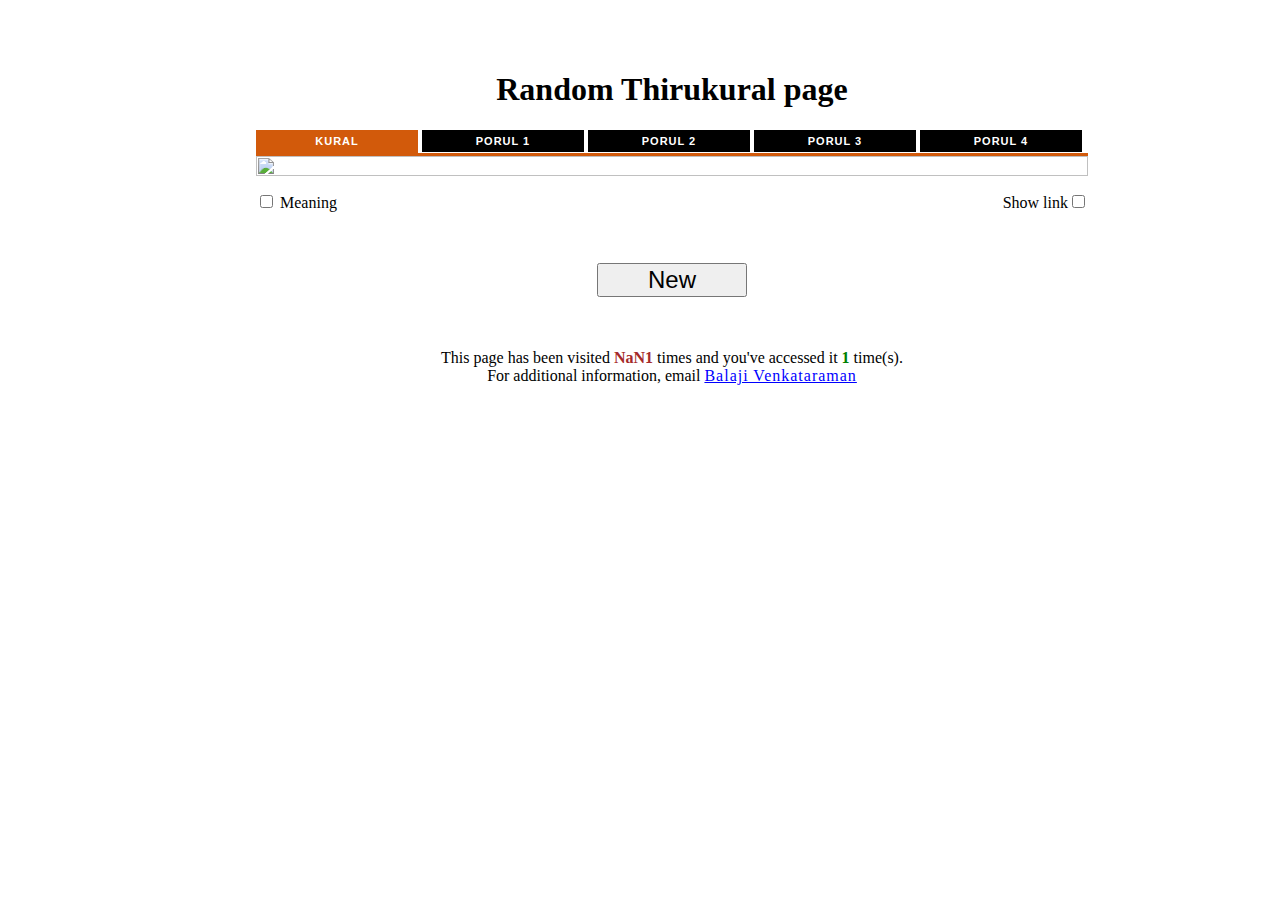
==== index.html @ 0c4e2e8a "Update index.html" ====
<html>
<head>
<!-- ThiruKural with meanings developed by Balaji Venkataraman -->
<title> Balaji Venkataraman(xbalaji)'s random kural page </title>
<meta http-equiv="cache-control" content="no-cache">
<meta http-equiv="pragma" content="no-cache">
<meta http-equiv="expires" content="-1">
<link rel="stylesheet" type="text/css" href="kural.css" />
<link rel="shortcut icon" href="kural.ico">
<link rel="icon" href="kural.gif" type="image/gif">

<script type="text/javascript">
var DEBUG_URL = 0;
// var hosting_site = "//" + (location.host === "xbalaji.github.io" ? "testkural.000webhostapp.com" : location.host);
// var hosting_site = "//" + (location.host === "xbalaji.github.io" ? "kural.atwebpages.com" : location.host);
var hosting_site = "http://" + (location.host === "xbalaji.github.io" ? "kural.atwebpages.com" : location.host);

var kURL = hosting_site + "/kural.php";
var cTabId = 0;

function updateNtimes ()
{
    var cn = "tn";
    var ntime  = 0;
    if (document.cookie.length > 0) {
        cs = document.cookie.indexOf(cn + "=");
        if (cs != -1) {
            cs = cs + cn.length + 1;
            ce = document.cookie.indexOf(";", cs);
            if (ce == -1) {
                ce = document.cookie.length;
            }
            ntime = unescape(document.cookie.substring(cs, ce));
        }
    }
    ++ntime;
    document.cookie = cn + "="  + escape(ntime);
    ktime = document.getElementById("kt");
    ktime.innerHTML = ntime;
}

function genkURL ()
{
    var rn = Math.ceil(Math.random() * 1000);
    return (kURL + "?rn=" + rn);
}

function updateAcount ()
{
    var rn = Math.ceil(Math.random() * 1000);
    var u_url = hosting_site + "/kcount.php?u=1&rn=" + rn;
    kcount = document.getElementById("kc");

    if (window.XMLHttpRequest) {
        upd = new XMLHttpRequest();
    } else if (window.ActiveXObject) {
        upd = new ActiveXObject("Microsoft.XMLHTTP");
    } else {
        kcount.innerHTML = 1024;
        return;
    }
    upd.onreadystatechange = function () {
        if (upd.readyState === XMLHttpRequest.DONE) {
            var status = upd.status
            if (status === 0 || (status >= 200 && status < 400)) {
                kcount.innerHTML = upd.responseText;
            } else {
                kcount.innerHTML = "NaN1";
            }
        } else {
            kcount.innerHTML = "NaN2";
        }
    };
    upd.open("GET", u_url, true);
    upd.send(null);
}

function mailme ()
{
    var name = "Balaji Venkataraman"
    var link = name + " <xbalaji@gmail.com>";
    var sub  = "Reg: " + document.location.href;

    var cdate = new Date();
    var body = cdate.toString();
    document.write('<a href="mailto:' + link + '?subject=' + sub +
                   '&body=' + body + '">' + name + '</a>');

}

function showKural (k_num, reload)
{
    var k_id = "k" + k_num;
    var k_list = document.getElementById("k_tabs");
    for (ix = 0; ix < k_list.childNodes.length; ix++) {
        var ktlelem = k_list.childNodes[ix];
        if (ktlelem.nodeName == "LI") {
            if (ktlelem.id == k_id) {
                ktlelem.childNodes[0].style.backgroundColor = "#D25A0B";
                ktlelem.childNodes[0].style.borderColor = "#D25A0B";
            } else {
                ktlelem.childNodes[0].style.backgroundColor = "black";
                ktlelem.childNodes[0].style.borderColor = "white";
            }
        }
    }
    kmork = document.getElementById("k_mork");
    if (k_num == 0) {
        kmork.innerHTML = "Meaning";
    } else {
        kmork.innerHTML = "Kural";
    }

    /* set the current tab id */
    cTabId = k_num;

    var kurl  = genkURL() + "&ux=" + k_num;

    if (reload == 1) { kurl += "&rx=1"; }
    if (document.k_form.porul.checked) { kurl += "&mx=1"; }

    kimg = document.getElementById("k_img");
    kimg.src = kurl;

    if (DEBUG_URL) {
        kurl += "&tab_id=" + k_num;
    }
    ktext = document.getElementById("k_text");
    ktext.innerHTML= kurl;

    if (reload == 1) {
        updateNtimes();
        updateAcount();
    }
    updateLaddr();
}

function unCheckboxes ()
{
    document.k_form.porul.checked = false;
    document.k_form.lcbox.checked = false;
}

function updateLaddr ()
{

    kaddr = document.getElementById("k_addr");
    ktext = document.getElementById("k_text");

    if (document.k_form.lcbox.checked) {
        kaddr.style.visibility = "visible";
        kaddr.value = ktext.innerHTML.replace(/&amp;/gi, "&");
    } else {
        kaddr.style.visibility = "hidden";
    }
}

function initUrls ()
{
    ktext = document.getElementById("k_text");
    ktext.innerHTML = genkURL();
}

</script>
</head>

<body onload="updateNtimes();updateAcount();unCheckboxes();initUrls();showKural(0,0);">
<span id="modernbricksmenu">
<center><h1>Random Thirukural page</h1></center>
<ul id="k_tabs">
<li id="k0"><a onmouseover="showKural(0,0)" >Kural  </a></li>
<!-- <li id="k1"><a onmouseover="showKural(1,0)" >Porul 1</a></li> -->
<li id="k2"><a onmouseover="showKural(2,0)" >Porul 1</a></li>
<li id="k3"><a onmouseover="showKural(3,0)" >Porul 2</a></li>
<!-- <li id="k4"><a onmouseover="showKural(4,0)" >Porul 4</a></li> -->
<li id="k5"><a onmouseover="showKural(5,0)" >Porul 3</a></li>
<li id="k6"><a onmouseover="showKural(6,0)" >Porul 4</a></li>
<!-- <li id="k7"><a onmouseover="showKural(7,0)" >Porul 7</a></li> -->
</ul>
<div id="modernbricksmenuline">&nbsp;</div>
<span><img id="k_img" class="kpos_abs" src="kural.php" /></span>

<p />
<form name="k_form">
<span>
<table border=0 cellspacing=0 cellpadding=0 width=100%>
<tr>
<td valign=center align=left width="20%">
<input name="porul" type=checkbox name="porul" onclick="showKural(cTabId, 0)">
<span id="k_mork">Meaning</span></input>
</td>

<td valign=center align=center width=60%>
<input id="k_addr" type="text" readonly="readonly" size="60"
style="background-color: rgb(232, 236, 249);visibility:hidden;"
onclick="document.getElementById('k_addr').select()" value="" />
</td>

<td valign=center align=right width=20%>
Show link<input type=checkbox name="lcbox" onclick="updateLaddr()"></input>
</td>
</table>
</span>

<span id="reset">

<center>
<p><span id="k_text" class="ktext_rel" style="visibility:hidden"></span><p>
<input name="relbut" type="button" style="width:150px; font-size: 24px;" value="New" onclick="showKural(cTabId, 1)" />
</form>

<br/><br/>
This page has been visited <b><font color=brown>
<span id="kc">&nbsp;</span></font></b>
times and you've accessed it <b><font color=green>
<span id="kt"> &nbsp;</span></font></b> time(s).</b>
<br>For additional information,
email <script language="javascript" type="text/javascript">mailme();</script>
</span>

<br>
<html>
    <iframe src="http://www.facebook.com/plugins/like.php?href=http://apps.facebook.com/randomkural" scrolling="no" frameborder="0" style="border:none; width:450px; height:80px">
    </iframe>
<br>

<!-- pay pal information : begin -->
<form action="https://www.paypal.com/cgi-bin/webscr" method="post">
<input type="hidden" name="cmd" value="_s-xclick">
<input type="hidden" name="encrypted" value="-----BEGIN [base64]/IPHjD4G7J17RrqxnUNDibS3A8pvSRqPDuV2UD4Gg8x5jVZw7F5i/[base64]/EHAt1qpH4yl3rW1QUUYWW73THk7U1+DdcUo/OcS19uwp9tfxJB1rzbcNcQzRYoQrYL8Q+s74mWwRoqWIpN41vSA6ZknJYSbCe/[base64]/ETMS1ycjtkpkvjXZe9k+6CieLuLsPumsJ7QC1odNz3sJiCbs2wC0nLE0uLGaEtXynIgRqIddYCHx88pb5HTXv4SZeuv0Rqq4+axW9PLAAATU8w04qqjaSXgbGLP3NmohqM6bV9kZZwZLR/klDaQGo1u9uDb9lr4Yn+rBQIDAQABo4HuMIHrMB0GA1UdDgQWBBSWn3y7xm8XvVk/UtcKG+wQ1mSUazCBuwYDVR0jBIGzMIGwgBSWn3y7xm8XvVk/[base64]/zANBgkqhkiG9w0BAQUFAAOBgQCBXzpWmoBa5e9fo6ujionW1hUhPkOBakTr3YCDjbYfvJEiv/2P+IobhOGJr85+XHhN0v4gUkEDI8r2/rNk1m0GA8HKddvTjyGw/XqXa+LSTlDYkqI8OwR8GEYj4efEtcRpRYBxV8KxAW93YDWzFGvruKnnLbDAF6VR5w/[base64]/AucOBVL68khORojTZsxfc8kMCxlpRTEycwX/AlT4Tms4p6Uzu+UXYcGASUbIzvtvwcWZmqP+92J8KZpBnoCT1iflEqZjBCOFXguhOW4PS6n8FSIC4bQD89emBjBgBxbOcA==-----END PKCS7-----
">
<input type="image" src="https://www.paypal.com/en_US/i/btn/btn_donateCC_LG_global.gif" border="0" name="submit" alt="">
<img alt="" border="0" src="https://www.paypal.com/en_US/i/scr/pixel.gif" width="1" height="1">
</form>
<!-- pay pal information : end   -->

</span> <!-- reset -->
</center>
</body>
</html>
---- kural.css ----
/*Credits: Dynamic Drive CSS Library */
/*URL: http://www.dynamicdrive.com/style/ */

#modernbricksmenu
{
    /* padding:    0; */
    /* background: transparent; */
    position:   absolute;
    left:        20%;
    top:         50px;
    width:       832px; /* 800 (a.width (8 * 100) + li.margin (8 * 4) */
}

#modernbricksmenu ul 
{
    font: bold 11px Arial;
    list-style: none;
    width:   100%;
    float:   left;
    margin:  0;
    padding: 0;
}

#modernbricksmenu li
{
    float:   left;
    display: inline;
    margin:     0 4px 0 0;
    padding:    0;
    text-transform:uppercase;
    text-align: center;
}

#modernbricksmenu a
{
    float:      left;
    color:      white;
    margin: 0 0px 0 0;      /* Margin between each menu item */
    padding: 5px 0px;
    text-decoration: none;
    letter-spacing: 1px;
    background-color: black; /*Default menu color*/
    border-bottom: 1px solid white;
    width:       162px; /* 100px; */
}

/* Menu hover bgcolor */
/*
#modernbricksmenu a:hover
{
    background-color: gray; 
    background-color: #D25A0B;
    border-color: #D25A0B;
}
*/

/* default tab setting is done based on k<id> here!! */
#modernbricksmenu #k0 a
{   /*currently selected tab*/
    background-color: #D25A0B; /*Brown color theme*/ 
    border-color: #D25A0B; /*Brown color theme*/ 
}

#modernbricksmenuline{
    clear: both;
    background: #D25A0B; /*Brown color theme*/ 
    position:   relative;
    left:   0px;
    top:    0px;
    line-height: 3px;
    width:  100%;
}

.kpos_abs {
    position: relative;
    left:    0px;
    top:     0px;
    width:  100%;
}

.kcon {
    position: relative;
    left:     0px;
    width:   100%;
}

.ktext_rel {
    position: relative;
}

#reset
{
    float:      inherit;
    display:    inline;
    color:      inherit;
    margin: 0;         
    padding: 0;
    letter-spacing:   inherit;
    background-color: inherit; /*Default menu color*/
    border-bottom:    inherit;
    width:            100%;
    text-decoration:  none;
}

#reset a
{
    float:      none;
    display:    inline;
    color:      white;
    margin: 0;         
    padding: 0;
    background-color: white; /*Default menu color*/
    border-bottom:    inherit;
    width:            auto;
    text-decoration:  underline;
}

#reset a:link       { color: blue }
#reset a:visited    { color: red }
#reset a:active     { color: lime }
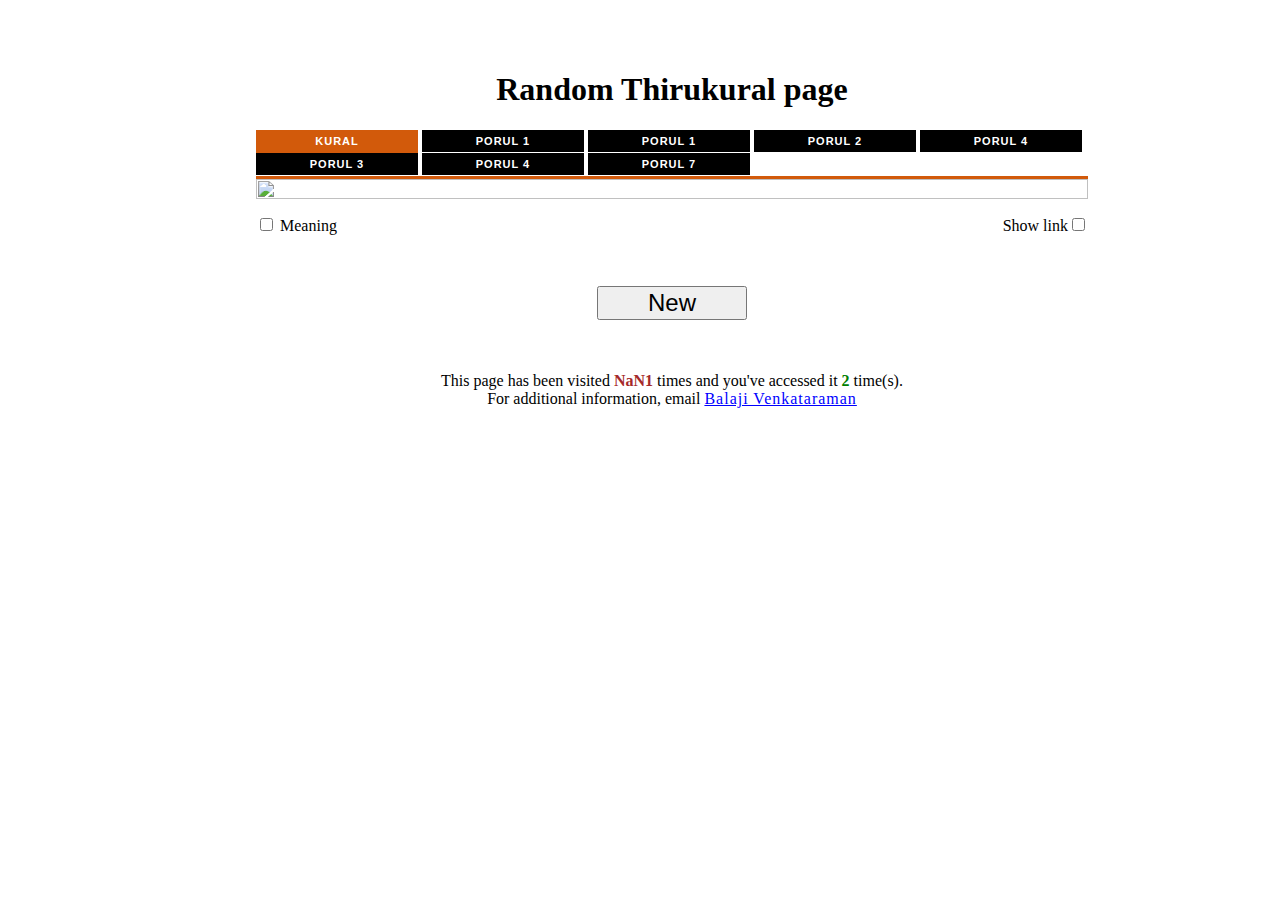
==== commit 5adee127: "Update index.html" ====
--- a/index.html
+++ b/index.html
@@ -169,13 +169,13 @@
 <center><h1>Random Thirukural page</h1></center>
 <ul id="k_tabs">
 <li id="k0"><a onmouseover="showKural(0,0)" >Kural  </a></li>
-<!-- <li id="k1"><a onmouseover="showKural(1,0)" >Porul 1</a></li> -->
+<li id="k1"><a onmouseover="showKural(1,0)" >Porul 1</a></li> <!-- comment removed -->
 <li id="k2"><a onmouseover="showKural(2,0)" >Porul 1</a></li>
 <li id="k3"><a onmouseover="showKural(3,0)" >Porul 2</a></li>
-<!-- <li id="k4"><a onmouseover="showKural(4,0)" >Porul 4</a></li> -->
+<li id="k4"><a onmouseover="showKural(4,0)" >Porul 4</a></li> <!-- comment removed -->
 <li id="k5"><a onmouseover="showKural(5,0)" >Porul 3</a></li>
 <li id="k6"><a onmouseover="showKural(6,0)" >Porul 4</a></li>
-<!-- <li id="k7"><a onmouseover="showKural(7,0)" >Porul 7</a></li> -->
+<li id="k7"><a onmouseover="showKural(7,0)" >Porul 7</a></li> <!-- comment removed -->
 </ul>
 <div id="modernbricksmenuline">&nbsp;</div>
 <span><img id="k_img" class="kpos_abs" src="kural.php" /></span>
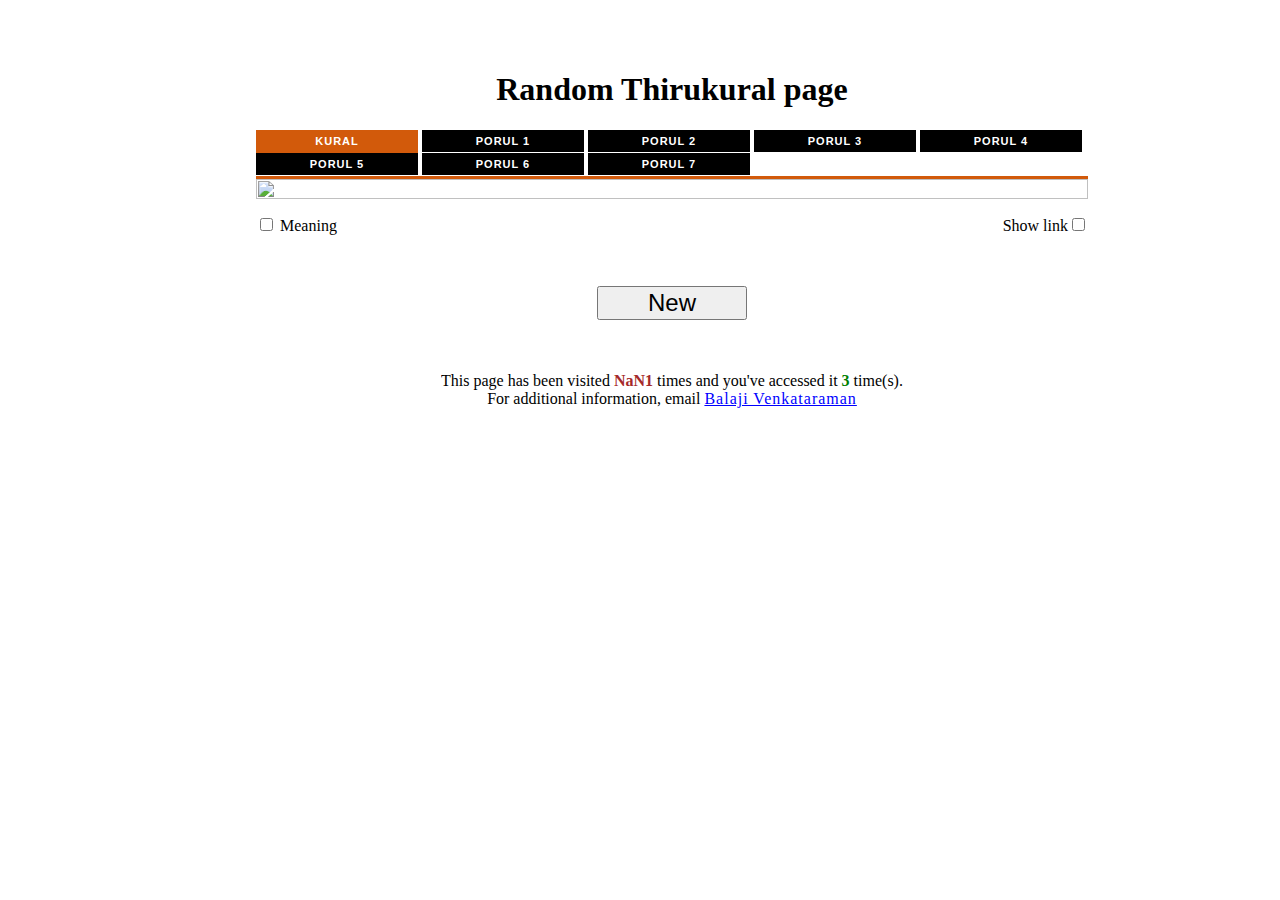
==== commit 6993e893: "Update index.html" ====
--- a/index.html
+++ b/index.html
@@ -170,11 +170,11 @@
 <ul id="k_tabs">
 <li id="k0"><a onmouseover="showKural(0,0)" >Kural  </a></li>
 <li id="k1"><a onmouseover="showKural(1,0)" >Porul 1</a></li> <!-- comment removed -->
-<li id="k2"><a onmouseover="showKural(2,0)" >Porul 1</a></li>
-<li id="k3"><a onmouseover="showKural(3,0)" >Porul 2</a></li>
+<li id="k2"><a onmouseover="showKural(2,0)" >Porul 2</a></li>
+<li id="k3"><a onmouseover="showKural(3,0)" >Porul 3</a></li>
 <li id="k4"><a onmouseover="showKural(4,0)" >Porul 4</a></li> <!-- comment removed -->
-<li id="k5"><a onmouseover="showKural(5,0)" >Porul 3</a></li>
-<li id="k6"><a onmouseover="showKural(6,0)" >Porul 4</a></li>
+<li id="k5"><a onmouseover="showKural(5,0)" >Porul 5</a></li>
+<li id="k6"><a onmouseover="showKural(6,0)" >Porul 6</a></li>
 <li id="k7"><a onmouseover="showKural(7,0)" >Porul 7</a></li> <!-- comment removed -->
 </ul>
 <div id="modernbricksmenuline">&nbsp;</div>
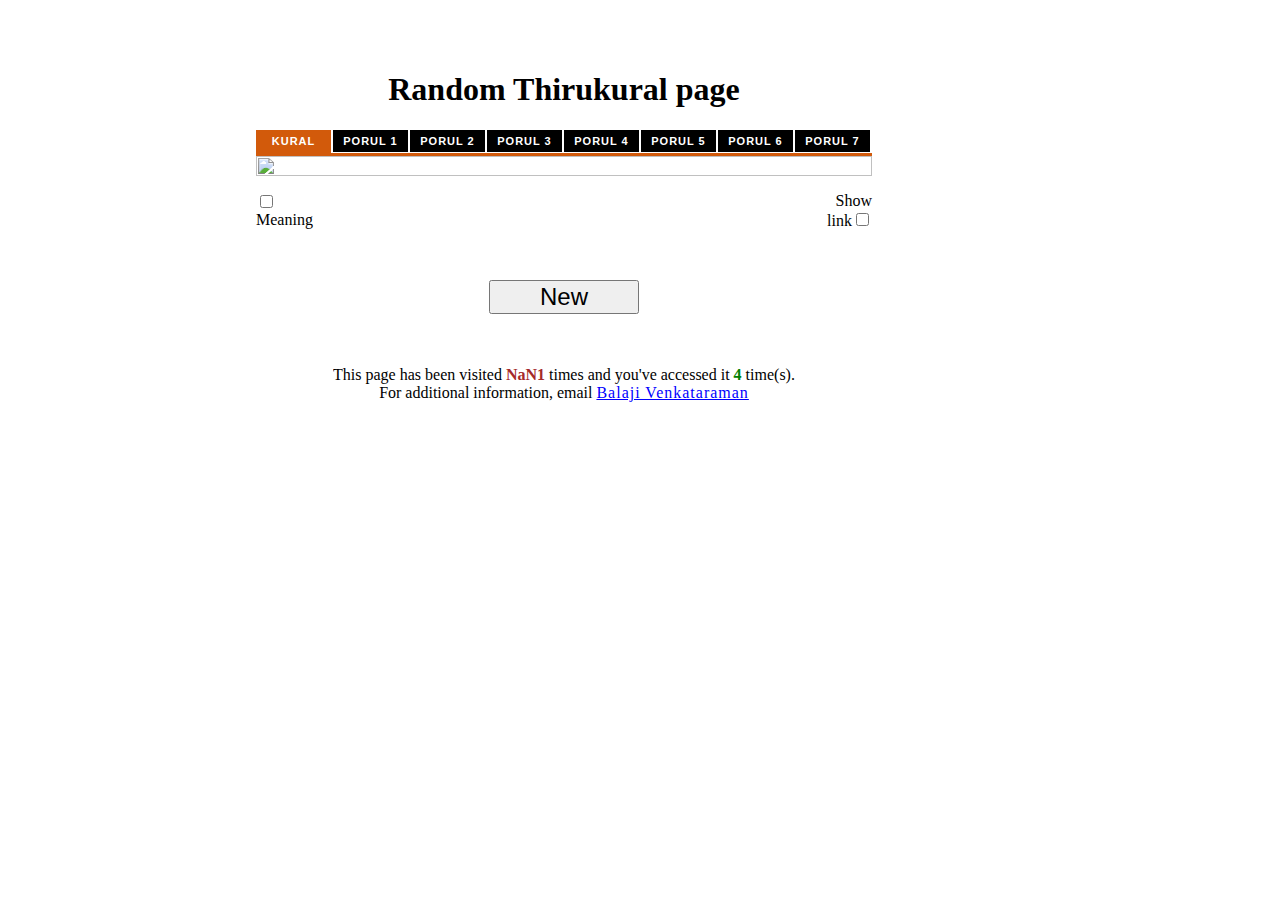
==== commit c46e5d4a: "try to fix for chrome" ====
--- a/index.html
+++ b/index.html
@@ -14,6 +14,7 @@
 // var hosting_site = "//" + (location.host === "xbalaji.github.io" ? "testkural.000webhostapp.com" : location.host);
 // var hosting_site = "//" + (location.host === "xbalaji.github.io" ? "kural.atwebpages.com" : location.host);
 var hosting_site = "http://" + (location.host === "xbalaji.github.io" ? "kural.atwebpages.com" : location.host);
+// var hosting_site = "http://kural.atwebpages.com";
 
 var kURL = hosting_site + "/kural.php";
 var cTabId = 0;
@@ -168,14 +169,14 @@
 <span id="modernbricksmenu">
 <center><h1>Random Thirukural page</h1></center>
 <ul id="k_tabs">
-<li id="k0"><a onmouseover="showKural(0,0)" >Kural  </a></li>
-<li id="k1"><a onmouseover="showKural(1,0)" >Porul 1</a></li> <!-- comment removed -->
-<li id="k2"><a onmouseover="showKural(2,0)" >Porul 2</a></li>
-<li id="k3"><a onmouseover="showKural(3,0)" >Porul 3</a></li>
-<li id="k4"><a onmouseover="showKural(4,0)" >Porul 4</a></li> <!-- comment removed -->
-<li id="k5"><a onmouseover="showKural(5,0)" >Porul 5</a></li>
-<li id="k6"><a onmouseover="showKural(6,0)" >Porul 6</a></li>
-<li id="k7"><a onmouseover="showKural(7,0)" >Porul 7</a></li> <!-- comment removed -->
+<li id="k0"><a referrerpolicy=origin onmouseover="showKural(0,0)" >Kural  </a></li>
+<li id="k1"><a referrerpolicy=origin onmouseover="showKural(1,0)" >Porul 1</a></li> <!-- comment removed -->
+<li id="k2"><a referrerpolicy=origin onmouseover="showKural(2,0)" >Porul 2</a></li>
+<li id="k3"><a referrerpolicy=origin onmouseover="showKural(3,0)" >Porul 3</a></li>
+<li id="k4"><a referrerpolicy=origin onmouseover="showKural(4,0)" >Porul 4</a></li> <!-- comment removed -->
+<li id="k5"><a referrerpolicy=origin onmouseover="showKural(5,0)" >Porul 5</a></li>
+<li id="k6"><a referrerpolicy=origin onmouseover="showKural(6,0)" >Porul 6</a></li>
+<li id="k7"><a referrerpolicy=origin onmouseover="showKural(7,0)" >Porul 7</a></li> <!-- comment removed -->
 </ul>
 <div id="modernbricksmenuline">&nbsp;</div>
 <span><img id="k_img" class="kpos_abs" src="kural.php" /></span>
--- a/kural.css
+++ b/kural.css
@@ -8,7 +8,7 @@
     position:   absolute;
     left:        20%;
     top:         50px;
-    width:       832px; /* 800 (a.width (8 * 100) + li.margin (8 * 4) */
+    width:       616px; /* 600 (a.width (8 * 75) + li.margin (8 * 2) */
 }
 
 #modernbricksmenu ul 
@@ -25,7 +25,7 @@
 {
     float:   left;
     display: inline;
-    margin:     0 4px 0 0;
+    margin:     0 2px 0 0;
     padding:    0;
     text-transform:uppercase;
     text-align: center;
@@ -41,7 +41,7 @@
     letter-spacing: 1px;
     background-color: black; /*Default menu color*/
     border-bottom: 1px solid white;
-    width:       162px; /* 100px; */
+    width:       75px;
 }
 
 /* Menu hover bgcolor */
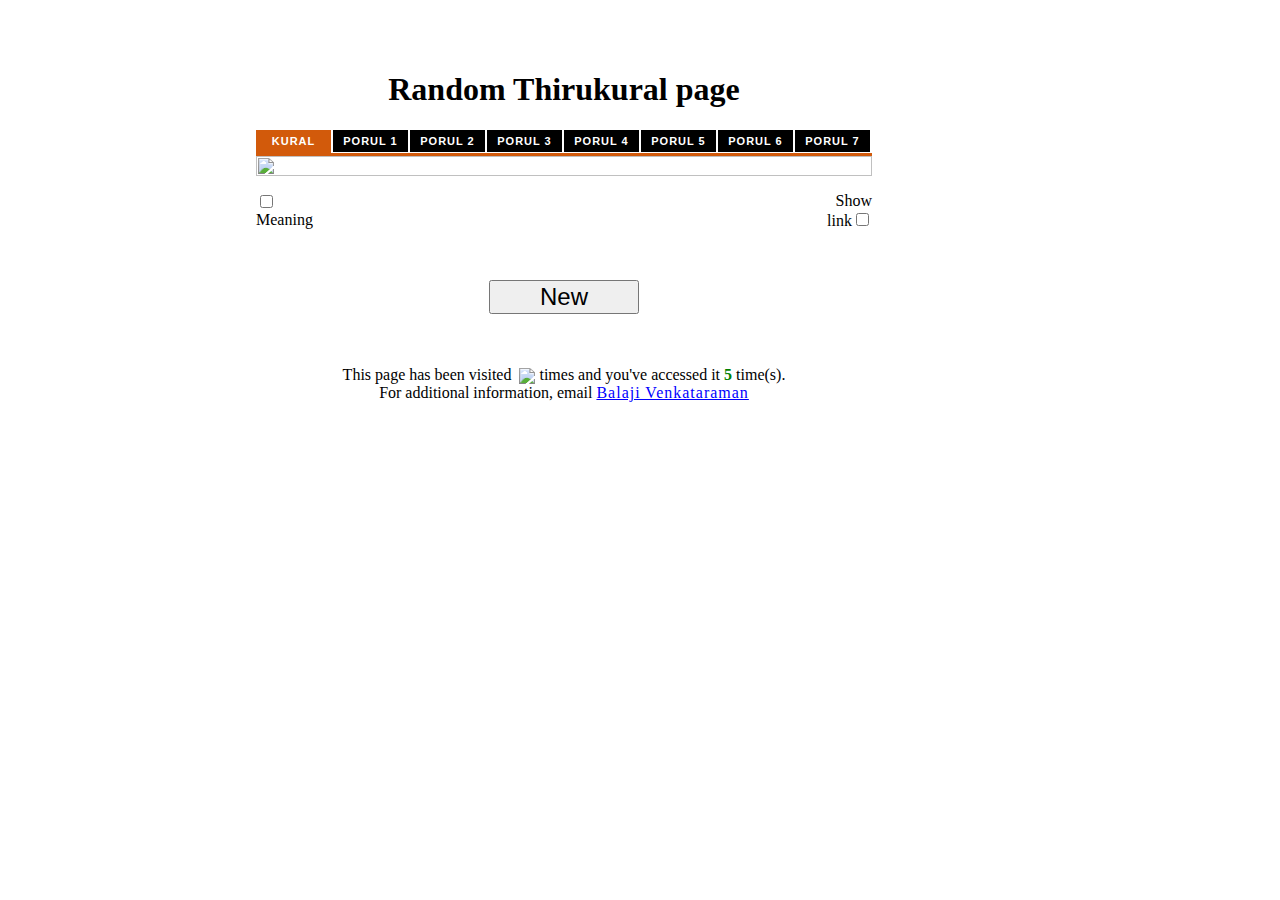
==== commit 21d01e92: "frontend changes to handle backend count as image; added indexlocal for local debugging" ====
--- a/index.html
+++ b/index.html
@@ -11,10 +11,8 @@
 
 <script type="text/javascript">
 var DEBUG_URL = 0;
-// var hosting_site = "//" + (location.host === "xbalaji.github.io" ? "testkural.000webhostapp.com" : location.host);
 // var hosting_site = "//" + (location.host === "xbalaji.github.io" ? "kural.atwebpages.com" : location.host);
 var hosting_site = "http://" + (location.host === "xbalaji.github.io" ? "kural.atwebpages.com" : location.host);
-// var hosting_site = "http://kural.atwebpages.com";
 
 var kURL = hosting_site + "/kural.php";
 var cTabId = 0;
@@ -40,40 +38,18 @@
     ktime.innerHTML = ntime;
 }
 
+function updateAcount ()
+{
+    var rn = Math.ceil(Math.random() * 1000);
+    var u_url = hosting_site + "/kcount.php?u=1&rn=" + rn;
+    kcimg = document.getElementById("kc");
+    kcimg.src = u_url
+}
+
 function genkURL ()
 {
     var rn = Math.ceil(Math.random() * 1000);
     return (kURL + "?rn=" + rn);
-}
-
-function updateAcount ()
-{
-    var rn = Math.ceil(Math.random() * 1000);
-    var u_url = hosting_site + "/kcount.php?u=1&rn=" + rn;
-    kcount = document.getElementById("kc");
-
-    if (window.XMLHttpRequest) {
-        upd = new XMLHttpRequest();
-    } else if (window.ActiveXObject) {
-        upd = new ActiveXObject("Microsoft.XMLHTTP");
-    } else {
-        kcount.innerHTML = 1024;
-        return;
-    }
-    upd.onreadystatechange = function () {
-        if (upd.readyState === XMLHttpRequest.DONE) {
-            var status = upd.status
-            if (status === 0 || (status >= 200 && status < 400)) {
-                kcount.innerHTML = upd.responseText;
-            } else {
-                kcount.innerHTML = "NaN1";
-            }
-        } else {
-            kcount.innerHTML = "NaN2";
-        }
-    };
-    upd.open("GET", u_url, true);
-    upd.send(null);
 }
 
 function mailme ()
@@ -211,13 +187,12 @@
 </form>
 
 <br/><br/>
-This page has been visited <b><font color=brown>
-<span id="kc">&nbsp;</span></font></b>
+<span id="kctxt"> This page has been visited &nbsp<img id="kc" class="kc_abs" src="kcount.php" />
 times and you've accessed it <b><font color=green>
 <span id="kt"> &nbsp;</span></font></b> time(s).</b>
 <br>For additional information,
 email <script language="javascript" type="text/javascript">mailme();</script>
-</span>
+</span></span>
 
 <br>
 <html>
--- a/kural.css
+++ b/kural.css
@@ -78,6 +78,16 @@
     width:  100%;
 }
 
+.kc_abs {
+    vertical-align: middle;
+    position: relative;
+}
+
+.kctxt {
+    display: inline-block;
+    text-align: center;
+}
+
 .kcon {
     position: relative;
     left:     0px;
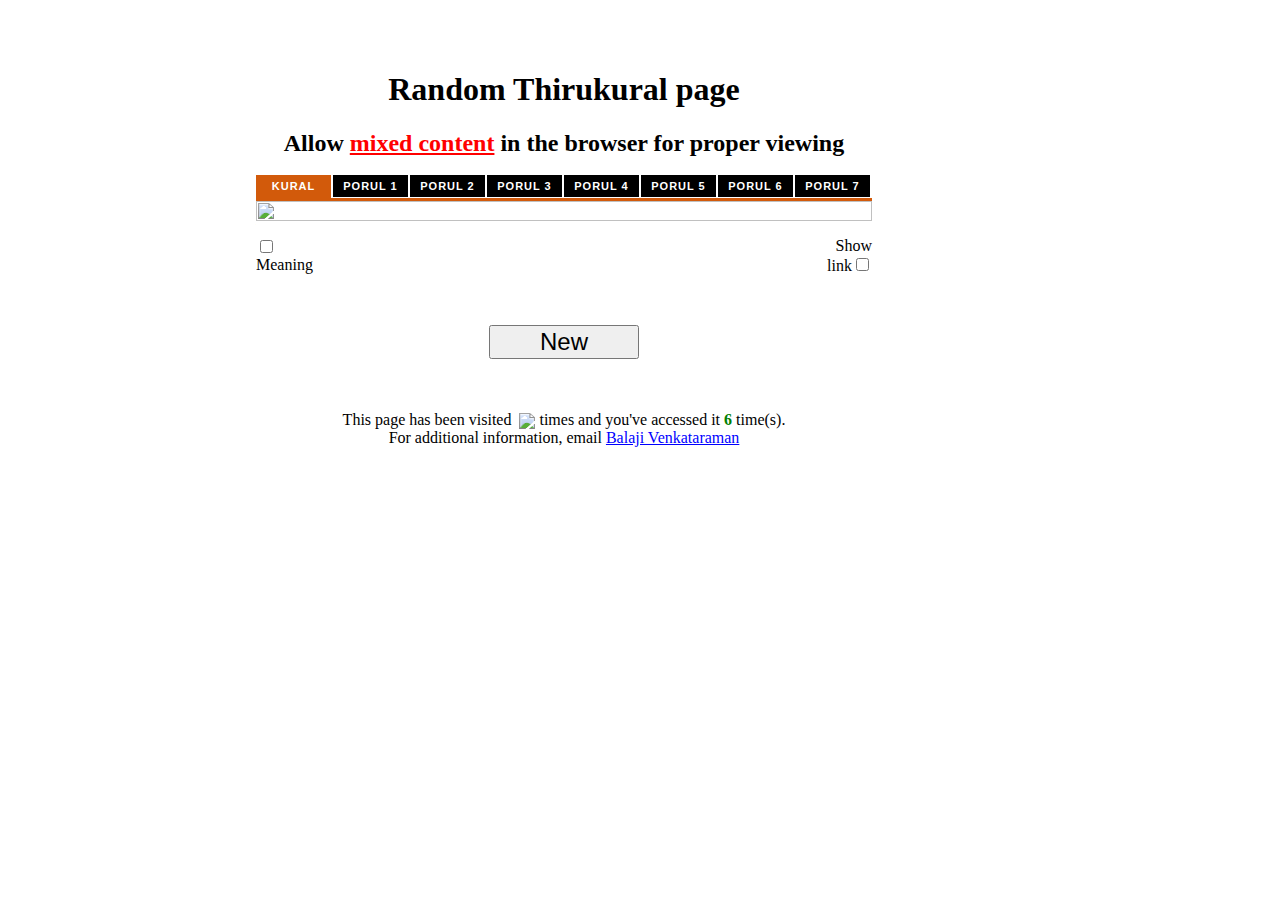
==== commit cfdc986d: "add brower warning" ====
--- a/index.html
+++ b/index.html
@@ -16,6 +16,20 @@
 
 var kURL = hosting_site + "/kural.php";
 var cTabId = 0;
+
+function checkBrowser ()
+{
+  let warn = false;
+  let agent = window.navigator.userAgent.toLowerCase();
+  if (agent.indexOf("firefox") > -1) {
+    warn = false;
+  } else {
+    warn = true;
+  }
+  if (warn == true) {
+    document.getElementById("w1").innerHTML="<b class='w1b'>Allow <a id='w1a' href='https://experienceleague.adobe.com/docs/target/using/experiences/vec/troubleshoot-composer/mixed-content.html?lang=en'>mixed content</a> in the browser for proper viewing</b><br/><br/>";
+  }
+}
 
 function updateNtimes ()
 {
@@ -141,18 +155,19 @@
 </script>
 </head>
 
-<body onload="updateNtimes();updateAcount();unCheckboxes();initUrls();showKural(0,0);">
+<body onload="checkBrowser();updateNtimes();updateAcount();unCheckboxes();initUrls();showKural(0,0);">
 <span id="modernbricksmenu">
 <center><h1>Random Thirukural page</h1></center>
+<div id="w1" align=center></div>
 <ul id="k_tabs">
-<li id="k0"><a referrerpolicy=origin onmouseover="showKural(0,0)" >Kural  </a></li>
-<li id="k1"><a referrerpolicy=origin onmouseover="showKural(1,0)" >Porul 1</a></li> <!-- comment removed -->
-<li id="k2"><a referrerpolicy=origin onmouseover="showKural(2,0)" >Porul 2</a></li>
-<li id="k3"><a referrerpolicy=origin onmouseover="showKural(3,0)" >Porul 3</a></li>
-<li id="k4"><a referrerpolicy=origin onmouseover="showKural(4,0)" >Porul 4</a></li> <!-- comment removed -->
-<li id="k5"><a referrerpolicy=origin onmouseover="showKural(5,0)" >Porul 5</a></li>
-<li id="k6"><a referrerpolicy=origin onmouseover="showKural(6,0)" >Porul 6</a></li>
-<li id="k7"><a referrerpolicy=origin onmouseover="showKural(7,0)" >Porul 7</a></li> <!-- comment removed -->
+<li id="k0"><a onmouseover="showKural(0,0)" >Kural  </a></li>
+<li id="k1"><a onmouseover="showKural(1,0)" >Porul 1</a></li> <!-- comment removed -->
+<li id="k2"><a onmouseover="showKural(2,0)" >Porul 2</a></li>
+<li id="k3"><a onmouseover="showKural(3,0)" >Porul 3</a></li>
+<li id="k4"><a onmouseover="showKural(4,0)" >Porul 4</a></li> <!-- comment removed -->
+<li id="k5"><a onmouseover="showKural(5,0)" >Porul 5</a></li>
+<li id="k6"><a onmouseover="showKural(6,0)" >Porul 6</a></li>
+<li id="k7"><a onmouseover="showKural(7,0)" >Porul 7</a></li> <!-- comment removed -->
 </ul>
 <div id="modernbricksmenuline">&nbsp;</div>
 <span><img id="k_img" class="kpos_abs" src="kural.php" /></span>
@@ -183,7 +198,7 @@
 
 <center>
 <p><span id="k_text" class="ktext_rel" style="visibility:hidden"></span><p>
-<input name="relbut" type="button" style="width:150px; font-size: 24px;" value="New" onclick="showKural(cTabId, 1)" />
+<input name="relbut" type="button" style="width:150px; font-size: 24px;" value="New" onclick="checkBrowser();showKural(cTabId, 1)" />
 </form>
 
 <br/><br/>
--- a/kural.css
+++ b/kural.css
@@ -31,7 +31,8 @@
     text-align: center;
 }
 
-#modernbricksmenu a
+/* #modernbricksmenu a */
+#k_tabs > li > a
 {
     float:      left;
     color:      white;
@@ -55,10 +56,16 @@
 */
 
 /* default tab setting is done based on k<id> here!! */
-#modernbricksmenu #k0 a
+/* #modernbricksmenu #k0 a */
+#k0 > a
 {   /*currently selected tab*/
     background-color: #D25A0B; /*Brown color theme*/ 
     border-color: #D25A0B; /*Brown color theme*/ 
+}
+
+#w1a
+{
+  color: red;
 }
 
 #modernbricksmenuline{
@@ -129,4 +136,6 @@
 #reset a:visited    { color: red }
 #reset a:active     { color: lime }
 
-
+.w1b {
+  font-size: 150%;
+}
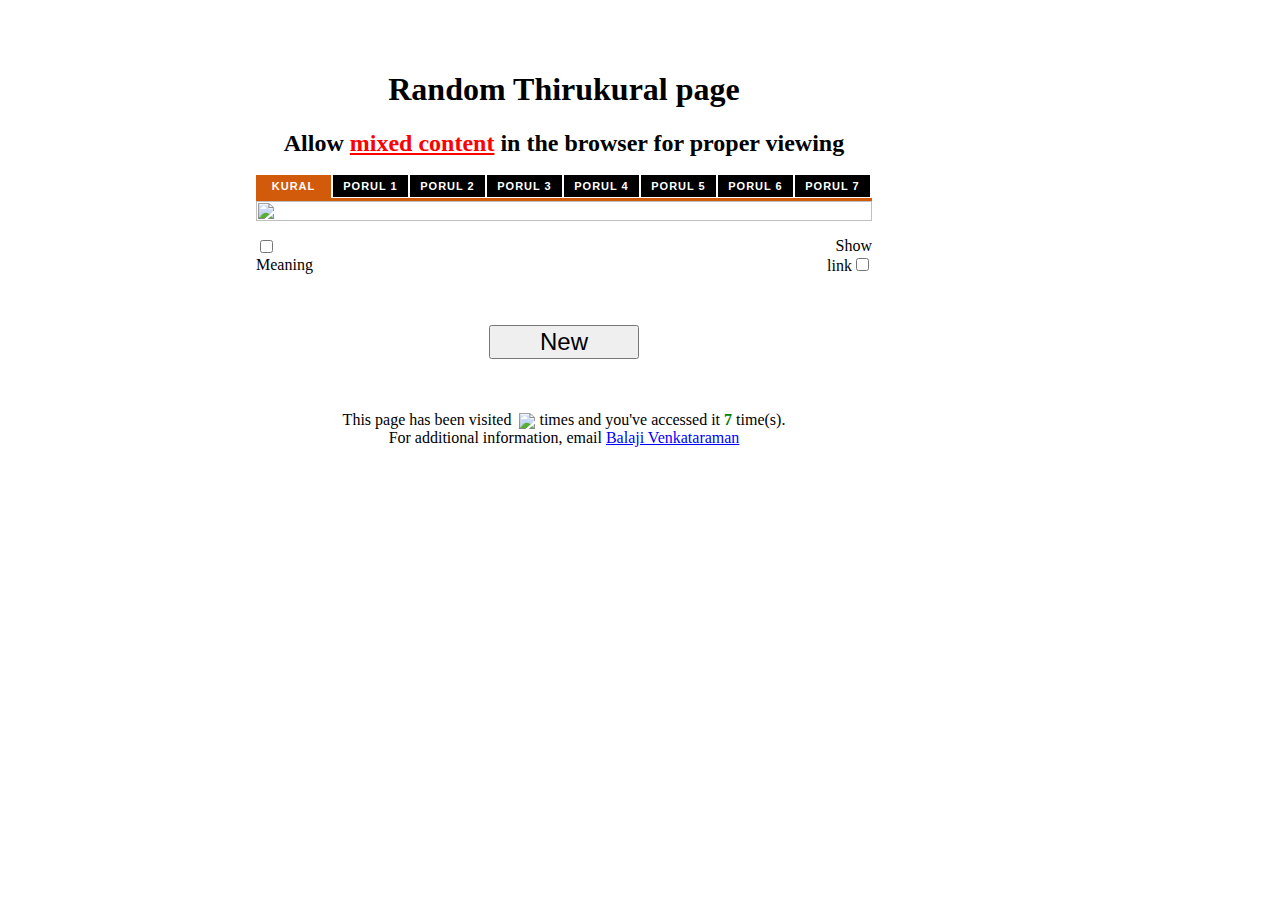
==== commit 4d1dee21: "updte to fallback website" ====
--- a/index.html
+++ b/index.html
@@ -12,7 +12,8 @@
 <script type="text/javascript">
 var DEBUG_URL = 0;
 // var hosting_site = "//" + (location.host === "xbalaji.github.io" ? "kural.atwebpages.com" : location.host);
-var hosting_site = "http://" + (location.host === "xbalaji.github.io" ? "kural.atwebpages.com" : location.host);
+// var hosting_site = "http://" + (location.host === "xbalaji.github.io" ? "kural.atwebpages.com" : location.host);
+var hosting_site = "http://" + (location.host === "xbalaji.github.io" ? "kural.great-site.net" : location.host);
 
 var kURL = hosting_site + "/kural.php";
 var cTabId = 0;
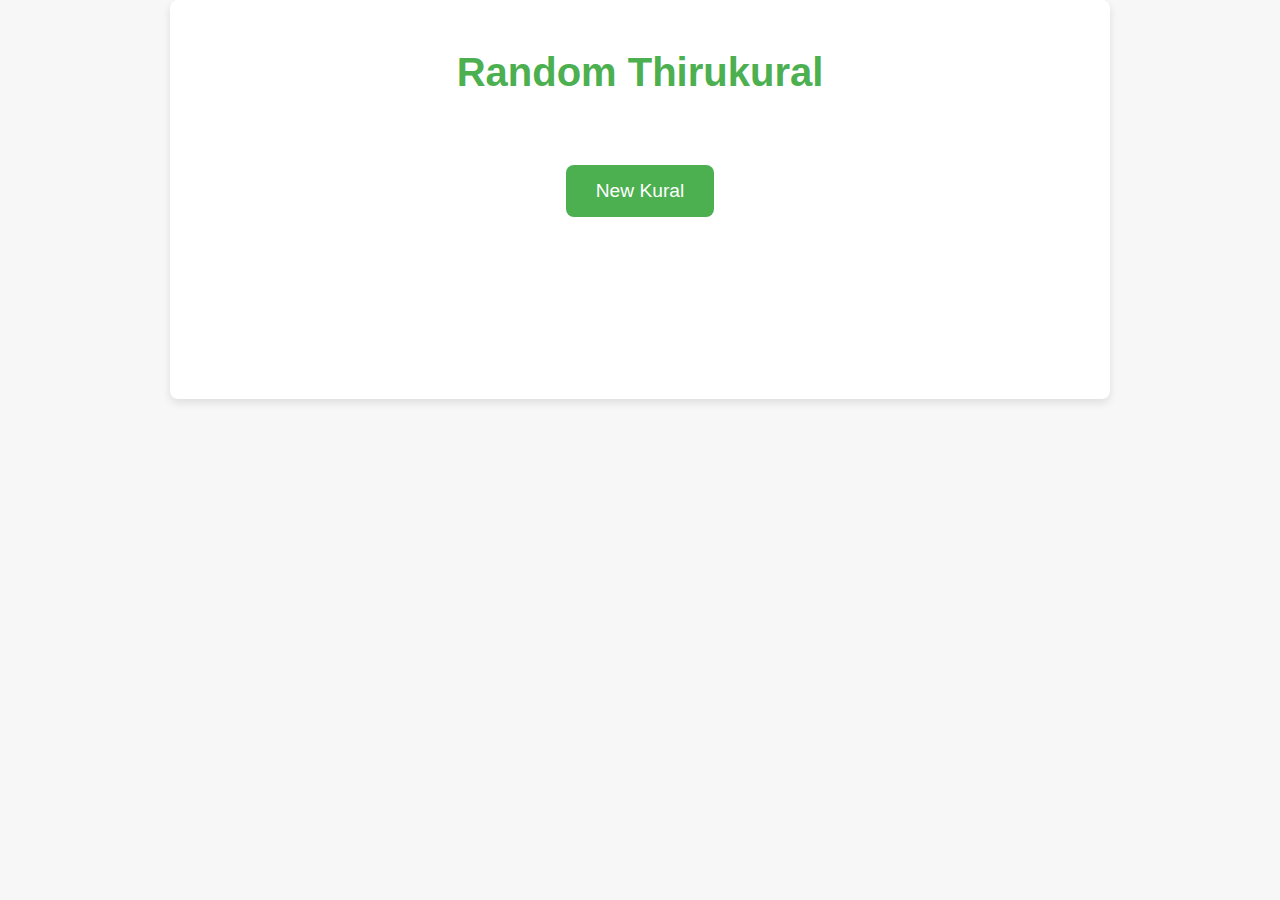
==== commit cfc7a2ff: "updated files to use google app script" ====
--- a/index.html
+++ b/index.html
@@ -1,232 +1,214 @@
-<html>
+<!DOCTYPE html>
+<html lang="en">
 <head>
-<!-- ThiruKural with meanings developed by Balaji Venkataraman -->
-<title> Balaji Venkataraman(xbalaji)'s random kural page </title>
-<meta http-equiv="cache-control" content="no-cache">
-<meta http-equiv="pragma" content="no-cache">
-<meta http-equiv="expires" content="-1">
-<link rel="stylesheet" type="text/css" href="kural.css" />
-<link rel="shortcut icon" href="kural.ico">
-<link rel="icon" href="kural.gif" type="image/gif">
-
-<script type="text/javascript">
-var DEBUG_URL = 0;
-// var hosting_site = "//" + (location.host === "xbalaji.github.io" ? "kural.atwebpages.com" : location.host);
-// var hosting_site = "http://" + (location.host === "xbalaji.github.io" ? "kural.atwebpages.com" : location.host);
-var hosting_site = "http://" + (location.host === "xbalaji.github.io" ? "kural.great-site.net" : location.host);
-
-var kURL = hosting_site + "/kural.php";
-var cTabId = 0;
-
-function checkBrowser ()
-{
-  let warn = false;
-  let agent = window.navigator.userAgent.toLowerCase();
-  if (agent.indexOf("firefox") > -1) {
-    warn = false;
-  } else {
-    warn = true;
-  }
-  if (warn == true) {
-    document.getElementById("w1").innerHTML="<b class='w1b'>Allow <a id='w1a' href='https://experienceleague.adobe.com/docs/target/using/experiences/vec/troubleshoot-composer/mixed-content.html?lang=en'>mixed content</a> in the browser for proper viewing</b><br/><br/>";
-  }
-}
-
-function updateNtimes ()
-{
-    var cn = "tn";
-    var ntime  = 0;
-    if (document.cookie.length > 0) {
-        cs = document.cookie.indexOf(cn + "=");
-        if (cs != -1) {
-            cs = cs + cn.length + 1;
-            ce = document.cookie.indexOf(";", cs);
-            if (ce == -1) {
-                ce = document.cookie.length;
-            }
-            ntime = unescape(document.cookie.substring(cs, ce));
-        }
-    }
-    ++ntime;
-    document.cookie = cn + "="  + escape(ntime);
-    ktime = document.getElementById("kt");
-    ktime.innerHTML = ntime;
-}
-
-function updateAcount ()
-{
-    var rn = Math.ceil(Math.random() * 1000);
-    var u_url = hosting_site + "/kcount.php?u=1&rn=" + rn;
-    kcimg = document.getElementById("kc");
-    kcimg.src = u_url
-}
-
-function genkURL ()
-{
-    var rn = Math.ceil(Math.random() * 1000);
-    return (kURL + "?rn=" + rn);
-}
-
-function mailme ()
-{
-    var name = "Balaji Venkataraman"
-    var link = name + " <xbalaji@gmail.com>";
-    var sub  = "Reg: " + document.location.href;
-
-    var cdate = new Date();
-    var body = cdate.toString();
-    document.write('<a href="mailto:' + link + '?subject=' + sub +
-                   '&body=' + body + '">' + name + '</a>');
-
-}
-
-function showKural (k_num, reload)
-{
-    var k_id = "k" + k_num;
-    var k_list = document.getElementById("k_tabs");
-    for (ix = 0; ix < k_list.childNodes.length; ix++) {
-        var ktlelem = k_list.childNodes[ix];
-        if (ktlelem.nodeName == "LI") {
-            if (ktlelem.id == k_id) {
-                ktlelem.childNodes[0].style.backgroundColor = "#D25A0B";
-                ktlelem.childNodes[0].style.borderColor = "#D25A0B";
-            } else {
-                ktlelem.childNodes[0].style.backgroundColor = "black";
-                ktlelem.childNodes[0].style.borderColor = "white";
-            }
-        }
-    }
-    kmork = document.getElementById("k_mork");
-    if (k_num == 0) {
-        kmork.innerHTML = "Meaning";
-    } else {
-        kmork.innerHTML = "Kural";
-    }
-
-    /* set the current tab id */
-    cTabId = k_num;
-
-    var kurl  = genkURL() + "&ux=" + k_num;
-
-    if (reload == 1) { kurl += "&rx=1"; }
-    if (document.k_form.porul.checked) { kurl += "&mx=1"; }
-
-    kimg = document.getElementById("k_img");
-    kimg.src = kurl;
-
-    if (DEBUG_URL) {
-        kurl += "&tab_id=" + k_num;
-    }
-    ktext = document.getElementById("k_text");
-    ktext.innerHTML= kurl;
-
-    if (reload == 1) {
-        updateNtimes();
-        updateAcount();
-    }
-    updateLaddr();
-}
-
-function unCheckboxes ()
-{
-    document.k_form.porul.checked = false;
-    document.k_form.lcbox.checked = false;
-}
-
-function updateLaddr ()
-{
-
-    kaddr = document.getElementById("k_addr");
-    ktext = document.getElementById("k_text");
-
-    if (document.k_form.lcbox.checked) {
-        kaddr.style.visibility = "visible";
-        kaddr.value = ktext.innerHTML.replace(/&amp;/gi, "&");
-    } else {
-        kaddr.style.visibility = "hidden";
-    }
-}
-
-function initUrls ()
-{
-    ktext = document.getElementById("k_text");
-    ktext.innerHTML = genkURL();
-}
-
-</script>
+  <meta charset="UTF-8">
+  <meta name="viewport" content="width=device-width, initial-scale=1.0">
+  <title>Random Thirukural with Meaning</title>
+  <meta http-equiv="cache-control" content="no-cache">
+  <meta http-equiv="pragma" content="no-cache">
+  <meta http-equiv="expires" content="-1">
+  <link rel="icon" href="kural.gif" type="image/gif">
+
+  <style>
+    body {
+      font-family: 'Arial', sans-serif;
+      background-color: #f7f7f7;
+      margin: 0;
+      padding: 0;
+      color: #333;
+      text-align: center;
+    }
+
+    h1 {
+      color: #4CAF50;
+      font-size: 2.5rem;
+      margin: 30px 0;
+    }
+
+    .content {
+      max-width: 900px;
+      margin: 0 auto;
+      padding: 20px;
+      background-color: #fff;
+      box-shadow: 0 4px 8px rgba(0, 0, 0, 0.1);
+      border-radius: 8px;
+      text-align: center;
+    }
+
+    .image-container {
+      display: flex;
+      flex-direction: column;
+      justify-content: center;
+      align-items: center;
+      margin-bottom: 20px;
+    }
+
+    .image-container img {
+      width: 100%;
+      max-width: 600px;
+      border-radius: 8px;
+      box-shadow: 0 4px 10px rgba(0, 0, 0, 0.2);
+    }
+
+    .loading {
+      display: none;
+      margin-bottom: 20px;
+      text-align: center;
+    }
+
+    /* CSS-based marquee for scrolling text */
+    .marquee-container {
+      width: 100%;
+      overflow: hidden;
+      white-space: nowrap;
+      margin: 20px 0;
+      position: relative;
+    }
+
+    .marquee-text {
+      display: inline-block;
+      font-size: 1.5rem;
+      color: #4CAF50;
+      font-weight: bold;
+      animation: scroll 10s linear infinite;
+    }
+
+    @keyframes scroll {
+      0% {
+        transform: translateX(100%);
+      }
+      100% {
+        transform: translateX(-100%);
+      }
+    }
+
+    /* SVG Spinner Styling */
+    .spinner {
+      animation: spin 1s infinite linear;
+      width: 50px;
+      height: 50px;
+      margin-top: 10px;
+    }
+
+    @keyframes spin {
+      0% { transform: rotate(0deg); }
+      100% { transform: rotate(360deg); }
+    }
+
+    .btn {
+      background-color: #4CAF50;
+      color: white;
+      padding: 15px 30px;
+      font-size: 1.2rem;
+      border: none;
+      border-radius: 8px;
+      cursor: pointer;
+      transition: background-color 0.3s ease;
+      margin-top: 20px;
+    }
+
+    .btn:hover {
+      background-color: #45a049;
+    }
+
+    .social-media, .donation-form {
+      margin-top: 20px;
+    }
+
+    iframe {
+      width: 100%;
+      max-width: 450px;
+      height: 80px;
+      border: none;
+      margin-top: 20px;
+    }
+
+    .donation-form input[type="image"] {
+      border: none;
+    }
+  </style>
+
+  <script type="text/javascript">
+    // Fetch the Kural and Meaning (from Google Apps Script)
+    function fetchKural() {
+      const appid = 'AKfycbx44XXq0KQvmtoAy8Q3SPzwBa7u5sqqLA5eN6FgKooki_2m2Yo0Xav0s-KatkQbaElK';
+      const url = `https://script.google.com/macros/s/${appid}/exec?mx=1`;
+
+      // Show loading message and spinner
+      document.getElementById("loading").style.display = "block";
+      document.getElementById("k_img").style.display = "none";
+      document.getElementById("meaning_img").style.display = "none";
+
+      fetch(url)
+        .then(response => response.json())
+        .then(data => {
+          const kuralImageUrl = `data:${data.mimeType};base64,${data.k1}`;
+          const meaningImageUrl = `data:${data.mimeType};base64,${data.p3}`;
+
+          // Set both the Kural and meaning images
+          document.getElementById("k_img").src = kuralImageUrl;
+          document.getElementById("meaning_img").src = meaningImageUrl;
+
+          // Hide loading GIF and show images
+          document.getElementById("loading").style.display = "none";
+          document.getElementById("k_img").style.display = "block";
+          document.getElementById("meaning_img").style.display = "block";
+        })
+        .catch(error => {
+          console.error('Error fetching Kural:', error);
+          document.getElementById("loading").style.display = "none";
+        });
+    }
+
+    window.onload = function() {
+      fetchKural();
+    };
+  </script>
 </head>
 
-<body onload="checkBrowser();updateNtimes();updateAcount();unCheckboxes();initUrls();showKural(0,0);">
-<span id="modernbricksmenu">
-<center><h1>Random Thirukural page</h1></center>
-<div id="w1" align=center></div>
-<ul id="k_tabs">
-<li id="k0"><a onmouseover="showKural(0,0)" >Kural  </a></li>
-<li id="k1"><a onmouseover="showKural(1,0)" >Porul 1</a></li> <!-- comment removed -->
-<li id="k2"><a onmouseover="showKural(2,0)" >Porul 2</a></li>
-<li id="k3"><a onmouseover="showKural(3,0)" >Porul 3</a></li>
-<li id="k4"><a onmouseover="showKural(4,0)" >Porul 4</a></li> <!-- comment removed -->
-<li id="k5"><a onmouseover="showKural(5,0)" >Porul 5</a></li>
-<li id="k6"><a onmouseover="showKural(6,0)" >Porul 6</a></li>
-<li id="k7"><a onmouseover="showKural(7,0)" >Porul 7</a></li> <!-- comment removed -->
-</ul>
-<div id="modernbricksmenuline">&nbsp;</div>
-<span><img id="k_img" class="kpos_abs" src="kural.php" /></span>
-
-<p />
-<form name="k_form">
-<span>
-<table border=0 cellspacing=0 cellpadding=0 width=100%>
-<tr>
-<td valign=center align=left width="20%">
-<input name="porul" type=checkbox name="porul" onclick="showKural(cTabId, 0)">
-<span id="k_mork">Meaning</span></input>
-</td>
-
-<td valign=center align=center width=60%>
-<input id="k_addr" type="text" readonly="readonly" size="60"
-style="background-color: rgb(232, 236, 249);visibility:hidden;"
-onclick="document.getElementById('k_addr').select()" value="" />
-</td>
-
-<td valign=center align=right width=20%>
-Show link<input type=checkbox name="lcbox" onclick="updateLaddr()"></input>
-</td>
-</table>
-</span>
-
-<span id="reset">
-
-<center>
-<p><span id="k_text" class="ktext_rel" style="visibility:hidden"></span><p>
-<input name="relbut" type="button" style="width:150px; font-size: 24px;" value="New" onclick="checkBrowser();showKural(cTabId, 1)" />
-</form>
-
-<br/><br/>
-<span id="kctxt"> This page has been visited &nbsp<img id="kc" class="kc_abs" src="kcount.php" />
-times and you've accessed it <b><font color=green>
-<span id="kt"> &nbsp;</span></font></b> time(s).</b>
-<br>For additional information,
-email <script language="javascript" type="text/javascript">mailme();</script>
-</span></span>
-
-<br>
-<html>
-    <iframe src="http://www.facebook.com/plugins/like.php?href=http://apps.facebook.com/randomkural" scrolling="no" frameborder="0" style="border:none; width:450px; height:80px">
-    </iframe>
-<br>
-
-<!-- pay pal information : begin -->
-<form action="https://www.paypal.com/cgi-bin/webscr" method="post">
-<input type="hidden" name="cmd" value="_s-xclick">
-<input type="hidden" name="encrypted" value="-----BEGIN [base64]/IPHjD4G7J17RrqxnUNDibS3A8pvSRqPDuV2UD4Gg8x5jVZw7F5i/[base64]/EHAt1qpH4yl3rW1QUUYWW73THk7U1+DdcUo/OcS19uwp9tfxJB1rzbcNcQzRYoQrYL8Q+s74mWwRoqWIpN41vSA6ZknJYSbCe/[base64]/ETMS1ycjtkpkvjXZe9k+6CieLuLsPumsJ7QC1odNz3sJiCbs2wC0nLE0uLGaEtXynIgRqIddYCHx88pb5HTXv4SZeuv0Rqq4+axW9PLAAATU8w04qqjaSXgbGLP3NmohqM6bV9kZZwZLR/klDaQGo1u9uDb9lr4Yn+rBQIDAQABo4HuMIHrMB0GA1UdDgQWBBSWn3y7xm8XvVk/UtcKG+wQ1mSUazCBuwYDVR0jBIGzMIGwgBSWn3y7xm8XvVk/[base64]/zANBgkqhkiG9w0BAQUFAAOBgQCBXzpWmoBa5e9fo6ujionW1hUhPkOBakTr3YCDjbYfvJEiv/2P+IobhOGJr85+XHhN0v4gUkEDI8r2/rNk1m0GA8HKddvTjyGw/XqXa+LSTlDYkqI8OwR8GEYj4efEtcRpRYBxV8KxAW93YDWzFGvruKnnLbDAF6VR5w/[base64]/AucOBVL68khORojTZsxfc8kMCxlpRTEycwX/AlT4Tms4p6Uzu+UXYcGASUbIzvtvwcWZmqP+92J8KZpBnoCT1iflEqZjBCOFXguhOW4PS6n8FSIC4bQD89emBjBgBxbOcA==-----END PKCS7-----
-">
-<input type="image" src="https://www.paypal.com/en_US/i/btn/btn_donateCC_LG_global.gif" border="0" name="submit" alt="">
-<img alt="" border="0" src="https://www.paypal.com/en_US/i/scr/pixel.gif" width="1" height="1">
-</form>
-<!-- pay pal information : end   -->
-
-</span> <!-- reset -->
-</center>
+<body>
+  <div class="content">
+    <h1>Random Thirukural</h1>
+
+    <!-- Loading Indicator -->
+    <div id="loading" class="loading">
+      <!-- CSS-based Marquee Text -->
+      <div class="marquee-container">
+        <span class="marquee-text">A random Kural is being generated...</span>
+      </div>
+      
+      <!-- SVG Spinner -->
+      <svg class="spinner" xmlns="http://www.w3.org/2000/svg" viewBox="0 0 50 50" width="50" height="50">
+        <circle cx="25" cy="25" r="20" stroke="#4CAF50" stroke-width="5" fill="none" />
+      </svg>
+    </div>
+
+    <!-- Combined Image Container -->
+    <div class="image-container">
+      <img id="k_img" alt="Thirukural Image" style="display:none;" />
+      <img id="meaning_img" alt="Meaning Image" style="display:none;" />
+    </div>
+
+    <!-- New Kural Button -->
+    <button class="btn" onclick="fetchKural()">New Kural</button>
+
+    <!-- Social Media Section (Facebook Like Button) -->
+    <div class="social-media">
+      <iframe src="http://www.facebook.com/plugins/like.php?href=http://apps.facebook.com/randomkural" scrolling="no" frameborder="0"></iframe>
+    </div>
+
+    <!-- PayPal Donation Form -->
+    <div class="donation-form">
+      <!-- pay pal information : begin -->
+      <form action="https://www.paypal.com/cgi-bin/webscr" method="post">
+      <input type="hidden" name="cmd" value="_s-xclick">
+      <input type="hidden" name="encrypted" value="-----BEGIN [base64]/IPHjD4G7J17RrqxnUNDibS3A8pvSRqPDuV2UD4Gg8x5jVZw7F5i/[base64]/EHAt1qpH4yl3rW1QUUYWW73THk7U1+DdcUo/OcS19uwp9tfxJB1rzbcNcQzRYoQrYL8Q+s74mWwRoqWIpN41vSA6ZknJYSbCe/[base64]/ETMS1ycjtkpkvjXZe9k+6CieLuLsPumsJ7QC1odNz3sJiCbs2wC0nLE0uLGaEtXynIgRqIddYCHx88pb5HTXv4SZeuv0Rqq4+axW9PLAAATU8w04qqjaSXgbGLP3NmohqM6bV9kZZwZLR/klDaQGo1u9uDb9lr4Yn+rBQIDAQABo4HuMIHrMB0GA1UdDgQWBBSWn3y7xm8XvVk/UtcKG+wQ1mSUazCBuwYDVR0jBIGzMIGwgBSWn3y7xm8XvVk/[base64]/zANBgkqhkiG9w0BAQUFAAOBgQCBXzpWmoBa5e9fo6ujionW1hUhPkOBakTr3YCDjbYfvJEiv/2P+IobhOGJr85+XHhN0v4gUkEDI8r2/rNk1m0GA8HKddvTjyGw/XqXa+LSTlDYkqI8OwR8GEYj4efEtcRpRYBxV8KxAW93YDWzFGvruKnnLbDAF6VR5w/[base64]/AucOBVL68khORojTZsxfc8kMCxlpRTEycwX/AlT4Tms4p6Uzu+UXYcGASUbIzvtvwcWZmqP+92J8KZpBnoCT1iflEqZjBCOFXguhOW4PS6n8FSIC4bQD89emBjBgBxbOcA==-----END PKCS7-----
+      ">
+      <input type="image" src="https://www.paypal.com/en_US/i/btn/btn_donateCC_LG_global.gif" border="0" name="submit" alt="">
+      <img alt="" border="0" src="https://www.paypal.com/en_US/i/scr/pixel.gif" width="1" height="1">
+      </form>
+      <!-- pay pal information : end   -->
+    </div>
+  </div>
 </body>
 </html>
